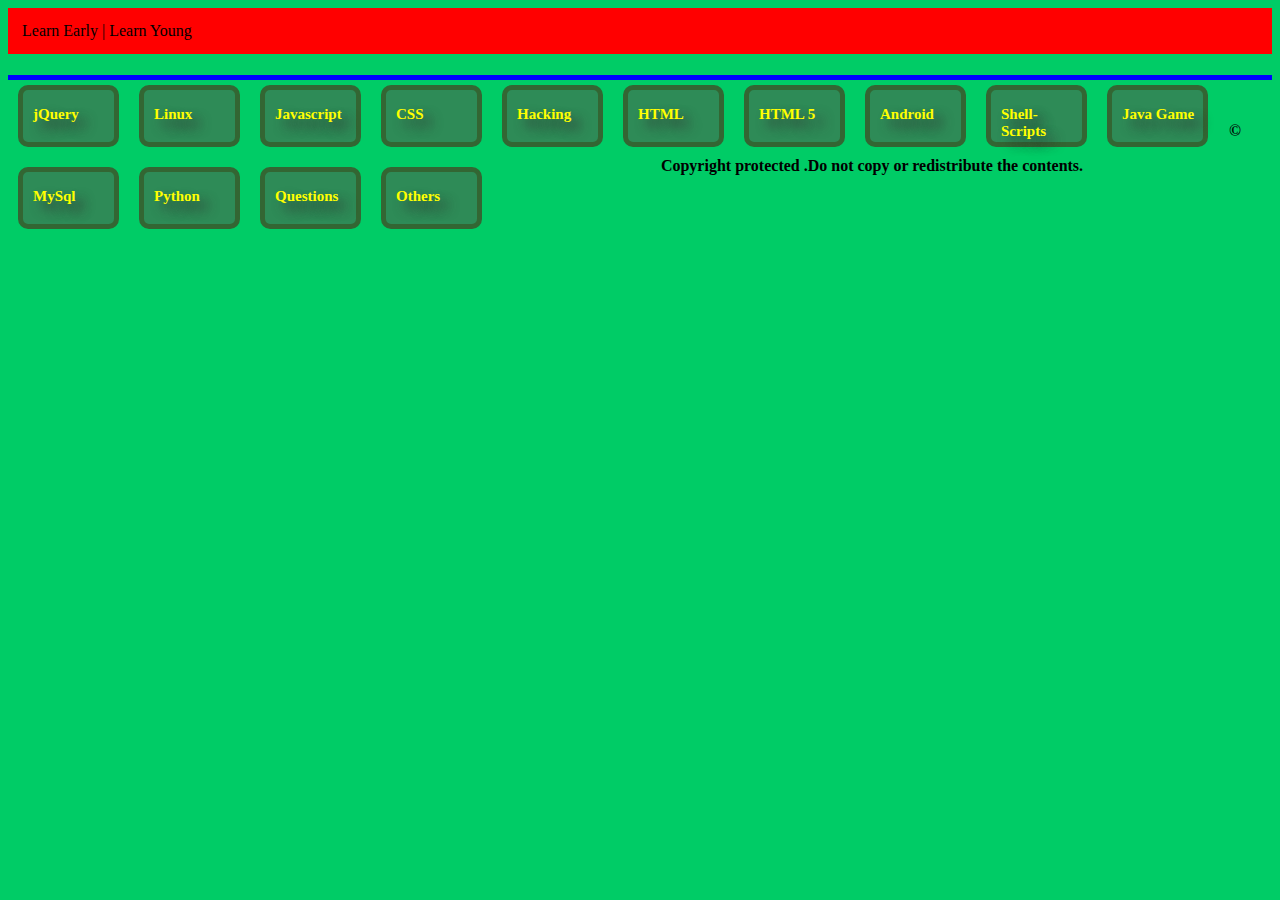
==== index.html @ a20366aa "first commit" ====
<html>
<head>
<title>Learn Early | Learn Young</title>
</head>
<link rel="stylesheet" href="css/box.css">

<body>

<section id="topics">
<header id="top_header">
Learn Early | Learn Young
</header>


  <h4>     <a href="http://Desktop/Learn Young/Questions/q1.html">   <div id="box">      <p id="text">                jQuery  </p>       </div>    </a>
               <a href="http://Desktop/Learn Young/Questions/q1.html">   <div id="box">        <p id="text">               Linux     </p>      </div>   </a>
               <a href="http://Desktop/Learn Young/Questions/q1.html">   <div id="box">  <p id="text">              Javascript</p>     </div>    </a>
               <a href="http://Desktop/Learn Young/Questions/q1.html">   <div id="box">          <p id="text">              CSS        </p>     </div>   </a> 
                <a href="http://Desktop/Learn Young/Questions/q1.html">  <div id="box">    <p  id="text">             Hacking   </p>     </div>     </a>   
              <a href="http://Desktop/Learn Young/Questions/q1.html">    <div id="box">     <p id="text">              HTML     </p>     </div>  </a>
                <a href="http://Desktop/Learn Young/Questions/q1.html">  <div id="box">     <p id="text">           HTML 5     </p>     </div>  </a>
                <a href="http://Desktop/Learn Young/Questions/q1.html">  <div id="box">     <p id="text">             Android    </p>     </div>    </a>     
                 <a href="http://Desktop/Learn Young/Questions/q1.html"> <div id="box">     <p id="text">       Shell-Scripts    </p>   </div>      </a>                
                 <a href="http://Desktop/Learn Young/Questions/q1.html"> <div id="box">    <p id="text"> Java Game  </p></div>            </a>  
                 <a href="http://Desktop/Learn Young/Questions/q1.html">  <div id="box">     <p id="text">       MySql    </p>   </div>   </a>
                <a href="http://Desktop/Learn Young/Questions/q1.html">   <div id="box">     <p id="text">       Python    </p>   </div>   </a>
               <a href="http://Desktop/Learn Young/Questions/q1.html">  <div id="box">     <p id="text">       Questions   </p>   </div> </a> 
                  <div id="box">     <p id="text">    Others    </p>   </div>                             
            </h4>

<footer id="the_footer">
 <h4> ©  Copyright protected .Do not copy or redistribute the contents. </h4> 
</footer>
</section>
 </body>
</html>
---- css/box.css ----
#text{
    font:bold 15px Century Gothic;
    text-shadow:rgb(50,50,50) 8px 8px 12px; 
    color:yellow;
  
}

#top_header
{
background:red;
padding:12px;
border:2px solid red;
}

body
{
background-color:#00cc66;
}

#box{
    -moz-border-radius: 10px; 
    -webkit-border-radius: 10px;
     -khtml-border-radius: 10px;  /* for old Konqueror browsers */
   

   border-radius:px; /* future proofing */
    border:5px solid #336633;
    background:seagreen;
    padding:1px 1px 1px 10px;
    margin:10px;
    height:50px;
    width:80px;
    float:left;
  /* If we want to fix the width width:60px;   */
  /*For making box 1 flexible  -webkit-box-flex:1;  */
   }




#the_footer
{
   text-align:center;
    padding:20px;
    border-top:5px solid blue;
}
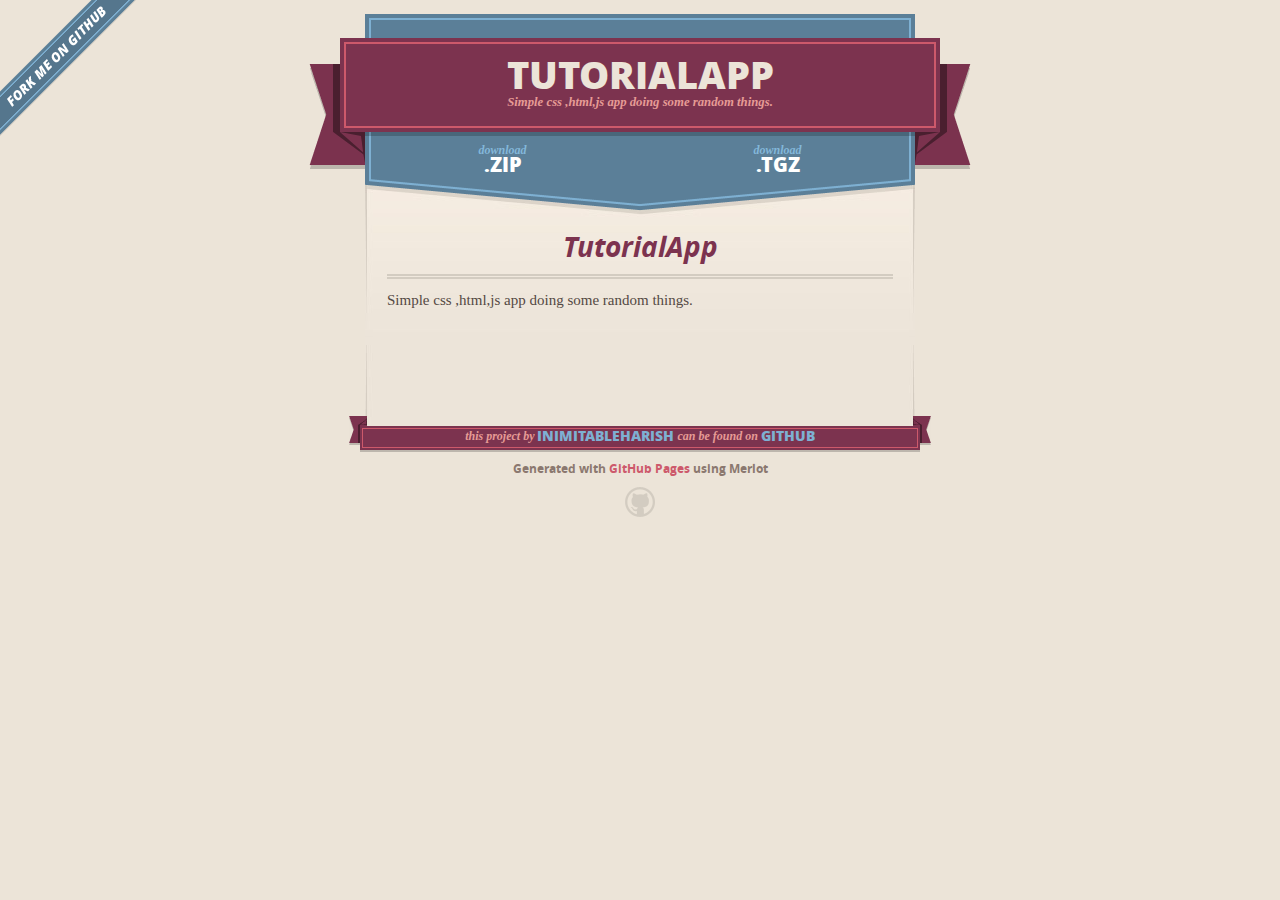
==== commit 016d3f3a: "Create gh-pages branch via GitHub" ====
--- a/index.html
+++ b/index.html
@@ -1,36 +1,71 @@
+<!DOCTYPE html>
 <html>
-<head>
-<title>Learn Early | Learn Young</title>
-</head>
-<link rel="stylesheet" href="css/box.css">
+  <head>
+    <meta charset='utf-8'>
+    <meta http-equiv="X-UA-Compatible" content="chrome=1">
+    <meta name="viewport" content="width=640" />
 
-<body>
+    <link rel="stylesheet" href="stylesheets/core.css" media="screen"/>
+    <link rel="stylesheet" href="stylesheets/mobile.css" media="handheld, only screen and (max-device-width:640px)"/>
+    <link rel="stylesheet" href="stylesheets/pygment_trac.css"/>
 
-<section id="topics">
-<header id="top_header">
-Learn Early | Learn Young
-</header>
+    <script type="text/javascript" src="javascripts/modernizr.js"></script>
+    <script type="text/javascript" src="https://ajax.googleapis.com/ajax/libs/jquery/1.7.1/jquery.min.js"></script>
+    <script type="text/javascript" src="javascripts/headsmart.min.js"></script>
+    <script type="text/javascript">
+      $(document).ready(function () {
+        $('#main_content').headsmart()
+      })
+    </script>
+    <title>Tutorialapp by inimitableharish</title>
+  </head>
+
+  <body>
+    <a id="forkme_banner" href="https://github.com/inimitableharish/TutorialApp">View on GitHub</a>
+    <div class="shell">
+
+      <header>
+        <span class="ribbon-outer">
+          <span class="ribbon-inner">
+            <h1>Tutorialapp</h1>
+            <h2>Simple css ,html,js app doing some random things.</h2>
+          </span>
+          <span class="left-tail"></span>
+          <span class="right-tail"></span>
+        </span>
+      </header>
+
+      <section id="downloads">
+        <span class="inner">
+          <a href="https://github.com/inimitableharish/TutorialApp/zipball/master" class="zip"><em>download</em> .ZIP</a><a href="https://github.com/inimitableharish/TutorialApp/tarball/master" class="tgz"><em>download</em> .TGZ</a>
+        </span>
+      </section>
 
 
-  <h4>     <a href="http://Desktop/Learn Young/Questions/q1.html">   <div id="box">      <p id="text">                jQuery  </p>       </div>    </a>
-               <a href="http://Desktop/Learn Young/Questions/q1.html">   <div id="box">        <p id="text">               Linux     </p>      </div>   </a>
-               <a href="http://Desktop/Learn Young/Questions/q1.html">   <div id="box">  <p id="text">              Javascript</p>     </div>    </a>
-               <a href="http://Desktop/Learn Young/Questions/q1.html">   <div id="box">          <p id="text">              CSS        </p>     </div>   </a> 
-                <a href="http://Desktop/Learn Young/Questions/q1.html">  <div id="box">    <p  id="text">             Hacking   </p>     </div>     </a>   
-              <a href="http://Desktop/Learn Young/Questions/q1.html">    <div id="box">     <p id="text">              HTML     </p>     </div>  </a>
-                <a href="http://Desktop/Learn Young/Questions/q1.html">  <div id="box">     <p id="text">           HTML 5     </p>     </div>  </a>
-                <a href="http://Desktop/Learn Young/Questions/q1.html">  <div id="box">     <p id="text">             Android    </p>     </div>    </a>     
-                 <a href="http://Desktop/Learn Young/Questions/q1.html"> <div id="box">     <p id="text">       Shell-Scripts    </p>   </div>      </a>                
-                 <a href="http://Desktop/Learn Young/Questions/q1.html"> <div id="box">    <p id="text"> Java Game  </p></div>            </a>  
-                 <a href="http://Desktop/Learn Young/Questions/q1.html">  <div id="box">     <p id="text">       MySql    </p>   </div>   </a>
-                <a href="http://Desktop/Learn Young/Questions/q1.html">   <div id="box">     <p id="text">       Python    </p>   </div>   </a>
-               <a href="http://Desktop/Learn Young/Questions/q1.html">  <div id="box">     <p id="text">       Questions   </p>   </div> </a> 
-                  <div id="box">     <p id="text">    Others    </p>   </div>                             
-            </h4>
+      <span class="banner-fix"></span>
 
-<footer id="the_footer">
- <h4> ©  Copyright protected .Do not copy or redistribute the contents. </h4> 
-</footer>
-</section>
- </body>
+
+      <section id="main_content">
+        <h1>
+<a name="tutorialapp" class="anchor" href="#tutorialapp"><span class="octicon octicon-link"></span></a>TutorialApp</h1>
+
+<p>Simple css ,html,js app doing some random things.</p>
+      </section>
+
+      <footer>
+        <span class="ribbon-outer">
+          <span class="ribbon-inner">
+            <p>this project by <a href="https://github.com/inimitableharish">inimitableharish</a> can be found on <a href="https://github.com/inimitableharish/TutorialApp">GitHub</a></p>
+          </span>
+          <span class="left-tail"></span>
+          <span class="right-tail"></span>
+        </span>
+        <p>Generated with <a href="http://pages.github.com">GitHub Pages</a> using Merlot</p>
+        <span class="octocat"></span>
+      </footer>
+
+    </div>
+
+    
+  </body>
 </html>
--- a/stylesheets/core.css
+++ b/stylesheets/core.css
@@ -0,0 +1,3 @@
+@import url("screen.css");
+@import url("non-screen.css") handheld;
+@import url("non-screen.css") only screen and (max-device-width:640px);--- a/stylesheets/mobile.css
+++ b/stylesheets/mobile.css
@@ -0,0 +1,510 @@
+/* Generated by Font Squirrel (http://www.fontsquirrel.com) on February 9, 2012 */
+
+
+@font-face {
+  font-family: 'Open Sans';
+  src: url('../fonts/opensans-regular-webfont.eot');
+  src: url('../fonts/opensans-regular-webfont.eot?#iefix') format('embedded-opentype'),
+       url('../fonts/opensans-regular-webfont.woff') format('woff'),
+       url('../fonts/opensans-regular-webfont.ttf') format('truetype'),
+       url('../fonts/opensans-regular-webfont.svg#OpenSansRegular') format('svg');
+  font-weight: normal;
+  font-style: normal;
+}
+
+@font-face {
+  font-family: 'Open Sans';
+  src: url('../fonts/opensans-italic-webfont.eot');
+  src: url('../fonts/opensans-italic-webfont.eot?#iefix') format('embedded-opentype'),
+       url('../fonts/opensans-italic-webfont.woff') format('woff'),
+       url('../fonts/opensans-italic-webfont.ttf') format('truetype'),
+       url('../fonts/opensans-italic-webfont.svg#OpenSansItalic') format('svg');
+  font-weight: normal;
+  font-style: italic;
+}
+
+@font-face {
+  font-family: 'Open Sans';
+  src: url('../fonts/opensans-bold-webfont.eot');
+  src: url('../fonts/opensans-bold-webfont.eot?#iefix') format('embedded-opentype'),
+       url('../fonts/opensans-bold-webfont.woff') format('woff'),
+       url('../fonts/opensans-bold-webfont.ttf') format('truetype'),
+       url('../fonts/opensans-bold-webfont.svg#OpenSansBold') format('svg');
+  font-weight: bold;
+  font-style: normal;
+}
+
+@font-face {
+  font-family: 'Open Sans';
+  src: url('../fonts/opensans-bolditalic-webfont.eot');
+  src: url('../fonts/opensans-bolditalic-webfont.eot?#iefix') format('embedded-opentype'),
+       url('../fonts/opensans-bolditalic-webfont.woff') format('woff'),
+       url('../fonts/opensans-bolditalic-webfont.ttf') format('truetype'),
+       url('../fonts/opensans-bolditalic-webfont.svg#OpenSansBoldItalic') format('svg');
+  font-weight: bold;
+  font-style: italic;
+}
+
+@font-face {
+  font-family: 'Open Sans';
+  src: url('../fonts/opensans-extrabold-webfont.eot');
+  src: url('../fonts/opensans-extrabold-webfont.eot?#iefix') format('embedded-opentype'),
+       url('../fonts/opensans-extrabold-webfont.woff') format('woff'),
+       url('../fonts/opensans-extrabold-webfont.ttf') format('truetype'),
+       url('../fonts/opensans-extrabold-webfont.svg#OpenSansExtrabold') format('svg');
+  font-weight: bolder;
+  font-style: normal;
+}
+
+
+/* http://meyerweb.com/eric/tools/css/reset/ 
+   v2.0 | 20110126
+   License: none (public domain)
+*/
+
+html, body, div, span, applet, object, iframe,
+h1, h2, h3, h4, h5, h6, p, blockquote, pre,
+a, abbr, acronym, address, big, cite, code,
+del, dfn, em, img, ins, kbd, q, s, samp,
+small, strike, strong, sub, sup, tt, var,
+b, u, i, center,
+dl, dt, dd, ol, ul, li,
+fieldset, form, label, legend,
+table, caption, tbody, tfoot, thead, tr, th, td,
+article, aside, canvas, details, embed, 
+figure, figcaption, footer, header, hgroup, 
+menu, nav, output, ruby, section, summary,
+time, mark, audio, video {
+  margin: 0;
+  padding: 0;
+  border: 0;
+  font-size: 100%;
+  font: inherit;
+  vertical-align: baseline;
+}
+/* HTML5 display-role reset for older browsers */
+article, aside, details, figcaption, figure, 
+footer, header, hgroup, menu, nav, section {
+  display: block;
+}
+body {
+  line-height: 1;
+}
+ol, ul {
+  list-style: none;
+}
+blockquote, q {
+  quotes: none;
+}
+blockquote:before, blockquote:after,
+q:before, q:after {
+  content: '';
+  content: none;
+}
+table {
+  border-collapse: collapse;
+  border-spacing: 0;
+}
+
+header, footer, section {
+  display: block;
+  position: relative;
+}
+
+/* STYLES */
+
+div.shell {
+  display: block;
+  width: 640px;
+  margin: 0 auto;
+}
+
+a#forkme_banner {
+  display: none;
+}
+
+/* header */
+
+header {
+  position: relative;
+  z-index: 2;
+  margin: 0;
+  max-width: 640px;
+  top: 51px;
+}
+
+header span.ribbon-inner {
+  position: relative;
+  display: block;
+  background-color: #cd596b;
+  border: 8px solid #7c334f;
+  padding: 6px;
+  z-index: 1;
+}
+
+header span.left-tail, header span.right-tail {
+  position: relative;
+  display: block;
+  width: 19px;
+  height: 10px;
+  background: transparent url(../images/ribbon-tail-sprite-2x.png) 0 0 no-repeat;
+  position: absolute;
+  bottom: -10px;
+  z-index: 0;
+}
+
+header span.left-tail {
+  background-position: 0 0;
+  left: 0;
+}
+
+header span.right-tail {
+  background-position: -19px 0;
+  right: 0;
+}
+
+header h1 {
+  background-color: #7c334f;
+  font-size: 2em;
+  font-weight: bolder;
+  font-style: normal;
+  text-transform: uppercase;
+  color: #ece4d8;
+  text-align: center;
+  line-height:1;  
+  padding: 14px 20px 0;
+}
+
+header h2 {
+  background-color: #7c334f;
+  font: bold italic .85em/1.5 Georgia, Times, “Times New Roman”, serif;
+  color: #e69b95;
+  padding-bottom: 14px;
+  margin-top: -3px;
+  text-align: center;
+}
+
+section#downloads {
+  position: relative;
+  display: block;
+  height: 171px;
+  width: 602px;
+  padding-bottom: 150px;
+  margin: 51px auto -250px;
+  z-index: 1;
+  background: transparent url(../images/shield.png) center 0 no-repeat;
+}
+
+section#downloads a {
+  display: none;
+}
+
+span.banner-fix {
+  background: transparent url(../images/shield-fallback.png) center top no-repeat;
+  display: block;
+  height: 31px;
+  position: absolute;
+  width: 640px;
+  top: 20px;
+
+}
+
+section#main_content {
+  z-index: 2;
+  padding: 20px 40px 0;
+  min-height:185px;
+}
+
+/* footer */
+
+footer {
+  background: none;
+  padding-top: 104px;
+  margin: -94px auto 40px;
+  max-width:640px;
+  text-align: center;
+}
+
+footer span.ribbon-outer {
+  display: block;
+  position: relative;
+  border-bottom: 2px solid #bdb6ad;
+}
+
+footer span.ribbon-inner {
+  position: relative;
+  display: block;
+  background-color: #cd596b;
+  border: 8px solid #7c334f;
+  padding: 6px;
+  z-index: 1;
+}
+
+footer p {
+  font-family: 'Open Sans', sans-serif;
+  font-weight: bold;
+  font-size: .6em;
+  color: #8b786f;
+}
+
+footer a {
+  color: #cd596b;
+}
+
+footer span.ribbon-inner p {
+  background-color: #7c334f;
+  margin: 0;
+  color: #e69b95;
+  font: bold italic 22px/1 Georgia, Times, “Times New Roman”, serif;
+  height: auto;
+  line-height: 1.1;
+  padding: 20px 0px 10px;
+}
+
+footer span.ribbon-inner a {
+  display: block;
+  position: relative;
+  bottom: 0;
+  color: #7eb0d2;
+  font-family: 'Open Sans', sans-serif;
+  text-transform: uppercase;
+  font-style: normal;
+  font-weight: bolder;
+  font-size: 38px;
+  padding-bottom: 10px;
+}
+
+footer span.ribbon-inner a:hover {
+  color: #7eb0d2;
+}
+
+footer span.left-tail, footer span.right-tail {
+  position: relative;
+  display: block;
+  width: 23px;
+  height: 126px;
+  background: transparent url(../images/small-ribbon-tail-sprite-2x.png) 0 0 no-repeat;
+  position: absolute;
+  top: -126px;
+  z-index: 0;
+}
+
+footer span.left-tail {
+  background-position: 0 0;
+  left: 0;
+}
+
+footer span.right-tail {
+  background-position: -23px 0;
+  right: 0;
+}
+
+footer span.octocat {
+  background: transparent url(../images/octocat-2x.png) 0 0 no-repeat;
+  display: block;
+  width: 60px;
+  height: 60px;
+  margin: 20px auto 0;}
+
+/* content */
+
+body {
+  background: #ece4d8;
+  font: normal normal 30px/1.5 Georgia, Palatino,” Palatino Linotype”, Times, “Times New Roman”, serif;
+  color: #544943;
+  -webkit-font-smoothing: antialiased;
+}
+
+a, a:hover {
+  color: #417090;
+}
+
+a {
+  text-decoration: none;
+}
+
+a:hover {
+  text-decoration: underline;
+}
+
+h1,h2,h3,h4,h5,h6 {
+  font-family: 'Open Sans', sans-serif;
+  font-weight: bold;
+}
+
+p {
+  margin: .7em 0 0;
+}
+
+strong {
+  font-weight: bold;
+}
+
+em {
+  font-style: italic;
+}
+
+ol {
+  margin: .7em 0;
+  list-style-type: decimal;
+  padding-left: 1.35em;
+}
+
+ul {
+  margin: .7em 0;
+  padding-left: 1.35em;
+}
+
+ul li {
+  padding-left: 20px;
+  background: transparent url(../images/chevron-2x.png) left 15px no-repeat;
+}
+
+blockquote {
+  font-family: 'Open Sans', sans-serif;
+  margin: 20px 0;
+  color: #8b786f;
+  padding-left: 1.35em;
+  background: transparent url('../images/blockquote-gfx-2x.png') 0 8px no-repeat;
+}
+
+img {
+  -webkit-box-shadow: 0px 4px 0px #bdb6ad;
+  -moz-box-shadow: 0px 4px 0px #bdb6ad;
+  box-shadow: 0px 4px 0px #bdb6ad;
+  border: 4px solid #fff6e9;
+  max-width: 556px;
+}
+
+hr {
+  border: none;
+  outline: none;
+  height: 42px;
+  background: transparent url('../images/hr-2x.jpg') center center repeat-x;
+  margin: 0 0 20px;
+}
+
+code {
+  background: #fff6e9;
+  font: normal normal .9em/1.7 "Lucida Sans Typewriter", "Lucida Console", Monaco, "Bitstream Vera Sans Mono", monospace;
+  padding: 0 5px 1px;
+}
+
+pre {
+  margin: 10px 0 20px;
+  padding: .7em;
+  background: #fff6e9;
+  border-bottom: 4px solid #bdb6ad;
+  font: normal normal .9em/1.7 "Lucida Sans Typewriter", "Lucida Console", Monaco, "Bitstream Vera Sans Mono", monospace;
+  overflow: auto;
+}
+
+table {
+  background: #fff6e9;
+  display: table;
+  width: 100%;
+  border-collapse: separate;
+  border-bottom: 4px solid #bdb6ad;
+  margin: 10px 0;
+}
+
+tr {
+  display: table-row;
+}
+
+th {
+  display: table-cell;
+  padding: 2px 10px;
+  border: solid #ece4d8;
+  border-width: 0 4px 4px 0;
+  color: #cd596b;
+  font-family: 'Open Sans', sans-serif;
+  font-weight: bold;
+  font-size: .85em;
+}
+
+td {
+  display: table-cell;
+  padding: 0 .7em;
+  border: solid #ece4d8;
+  border-width: 0 4px 4px 0;
+}
+
+td:last-child, th:last-child {
+  border-right: none;
+}
+
+tr:last-child td {
+  border-bottom: none;
+}
+
+dl {
+  margin: .7em 0 20px;
+}
+
+dt {
+  font-family: 'Open Sans', sans-serif;
+  font-weight: bold;
+}
+
+dd {
+  padding-left: 1.35em;
+}
+
+dd p:first-child {
+  margin-top: 0;
+}
+
+/* Content based headers */
+
+#main_content > .header-level-1:first-child,
+#main_content > .header-level-2:first-child,
+#main_content > .header-level-3:first-child,
+#main_content > .header-level-4:first-child,
+#main_content > .header-level-5:first-child,
+#main_content > .header-level-6:first-child {
+  margin-top: 0;
+}
+
+.header-level-1 {
+  font-size: 1.85em;
+  border-bottom: .2em double #d3ccc1;
+  color: #7c334f;
+  text-align: center;
+  font-style: italic;
+  margin: 1.1em 0 .38em;
+  line-height: 1.2;
+  padding-bottom: 10px
+}
+
+.header-level-2 {
+  font-size: 1.58em;
+  color: #7c334f;
+  margin: .95em 0 .5em;
+  border-bottom: .1em solid #D3CCC1;
+  line-height: 1.2;
+  padding-bottom: 10px
+}
+
+.header-level-3 {
+  margin: 20px 0 10px;
+  font-size: 1.45em;
+}
+
+.header-level-4 {
+  margin: .6em 0;
+  font-size: 1.2em;
+  color: #cd596b;
+}
+
+.header-level-5 {
+  margin: .7em 0;
+  font-size: 1em;
+  color: #8b786f;
+}
+
+.header-level-6 {
+  margin: .8em 0;
+  font-size: .85em;
+  font-style: italic;
+}--- a/stylesheets/pygment_trac.css
+++ b/stylesheets/pygment_trac.css
@@ -0,0 +1,69 @@
+.highlight  { background: #ffffff; }
+.highlight .c { color: #999988; font-style: italic } /* Comment */
+.highlight .err { color: #a61717; background-color: #e3d2d2 } /* Error */
+.highlight .k { font-weight: bold } /* Keyword */
+.highlight .o { font-weight: bold } /* Operator */
+.highlight .cm { color: #999988; font-style: italic } /* Comment.Multiline */
+.highlight .cp { color: #999999; font-weight: bold } /* Comment.Preproc */
+.highlight .c1 { color: #999988; font-style: italic } /* Comment.Single */
+.highlight .cs { color: #999999; font-weight: bold; font-style: italic } /* Comment.Special */
+.highlight .gd { color: #000000; background-color: #ffdddd } /* Generic.Deleted */
+.highlight .gd .x { color: #000000; background-color: #ffaaaa } /* Generic.Deleted.Specific */
+.highlight .ge { font-style: italic } /* Generic.Emph */
+.highlight .gr { color: #aa0000 } /* Generic.Error */
+.highlight .gh { color: #999999 } /* Generic.Heading */
+.highlight .gi { color: #000000; background-color: #ddffdd } /* Generic.Inserted */
+.highlight .gi .x { color: #000000; background-color: #aaffaa } /* Generic.Inserted.Specific */
+.highlight .go { color: #888888 } /* Generic.Output */
+.highlight .gp { color: #555555 } /* Generic.Prompt */
+.highlight .gs { font-weight: bold } /* Generic.Strong */
+.highlight .gu { color: #800080; font-weight: bold; } /* Generic.Subheading */
+.highlight .gt { color: #aa0000 } /* Generic.Traceback */
+.highlight .kc { font-weight: bold } /* Keyword.Constant */
+.highlight .kd { font-weight: bold } /* Keyword.Declaration */
+.highlight .kn { font-weight: bold } /* Keyword.Namespace */
+.highlight .kp { font-weight: bold } /* Keyword.Pseudo */
+.highlight .kr { font-weight: bold } /* Keyword.Reserved */
+.highlight .kt { color: #445588; font-weight: bold } /* Keyword.Type */
+.highlight .m { color: #009999 } /* Literal.Number */
+.highlight .s { color: #d14 } /* Literal.String */
+.highlight .na { color: #008080 } /* Name.Attribute */
+.highlight .nb { color: #0086B3 } /* Name.Builtin */
+.highlight .nc { color: #445588; font-weight: bold } /* Name.Class */
+.highlight .no { color: #008080 } /* Name.Constant */
+.highlight .ni { color: #800080 } /* Name.Entity */
+.highlight .ne { color: #990000; font-weight: bold } /* Name.Exception */
+.highlight .nf { color: #990000; font-weight: bold } /* Name.Function */
+.highlight .nn { color: #555555 } /* Name.Namespace */
+.highlight .nt { color: #000080 } /* Name.Tag */
+.highlight .nv { color: #008080 } /* Name.Variable */
+.highlight .ow { font-weight: bold } /* Operator.Word */
+.highlight .w { color: #bbbbbb } /* Text.Whitespace */
+.highlight .mf { color: #009999 } /* Literal.Number.Float */
+.highlight .mh { color: #009999 } /* Literal.Number.Hex */
+.highlight .mi { color: #009999 } /* Literal.Number.Integer */
+.highlight .mo { color: #009999 } /* Literal.Number.Oct */
+.highlight .sb { color: #d14 } /* Literal.String.Backtick */
+.highlight .sc { color: #d14 } /* Literal.String.Char */
+.highlight .sd { color: #d14 } /* Literal.String.Doc */
+.highlight .s2 { color: #d14 } /* Literal.String.Double */
+.highlight .se { color: #d14 } /* Literal.String.Escape */
+.highlight .sh { color: #d14 } /* Literal.String.Heredoc */
+.highlight .si { color: #d14 } /* Literal.String.Interpol */
+.highlight .sx { color: #d14 } /* Literal.String.Other */
+.highlight .sr { color: #009926 } /* Literal.String.Regex */
+.highlight .s1 { color: #d14 } /* Literal.String.Single */
+.highlight .ss { color: #990073 } /* Literal.String.Symbol */
+.highlight .bp { color: #999999 } /* Name.Builtin.Pseudo */
+.highlight .vc { color: #008080 } /* Name.Variable.Class */
+.highlight .vg { color: #008080 } /* Name.Variable.Global */
+.highlight .vi { color: #008080 } /* Name.Variable.Instance */
+.highlight .il { color: #009999 } /* Literal.Number.Integer.Long */
+
+.type-csharp .highlight .k { color: #0000FF }
+.type-csharp .highlight .kt { color: #0000FF }
+.type-csharp .highlight .nf { color: #000000; font-weight: normal }
+.type-csharp .highlight .nc { color: #2B91AF }
+.type-csharp .highlight .nn { color: #000000 }
+.type-csharp .highlight .s { color: #A31515 }
+.type-csharp .highlight .sc { color: #A31515 }
